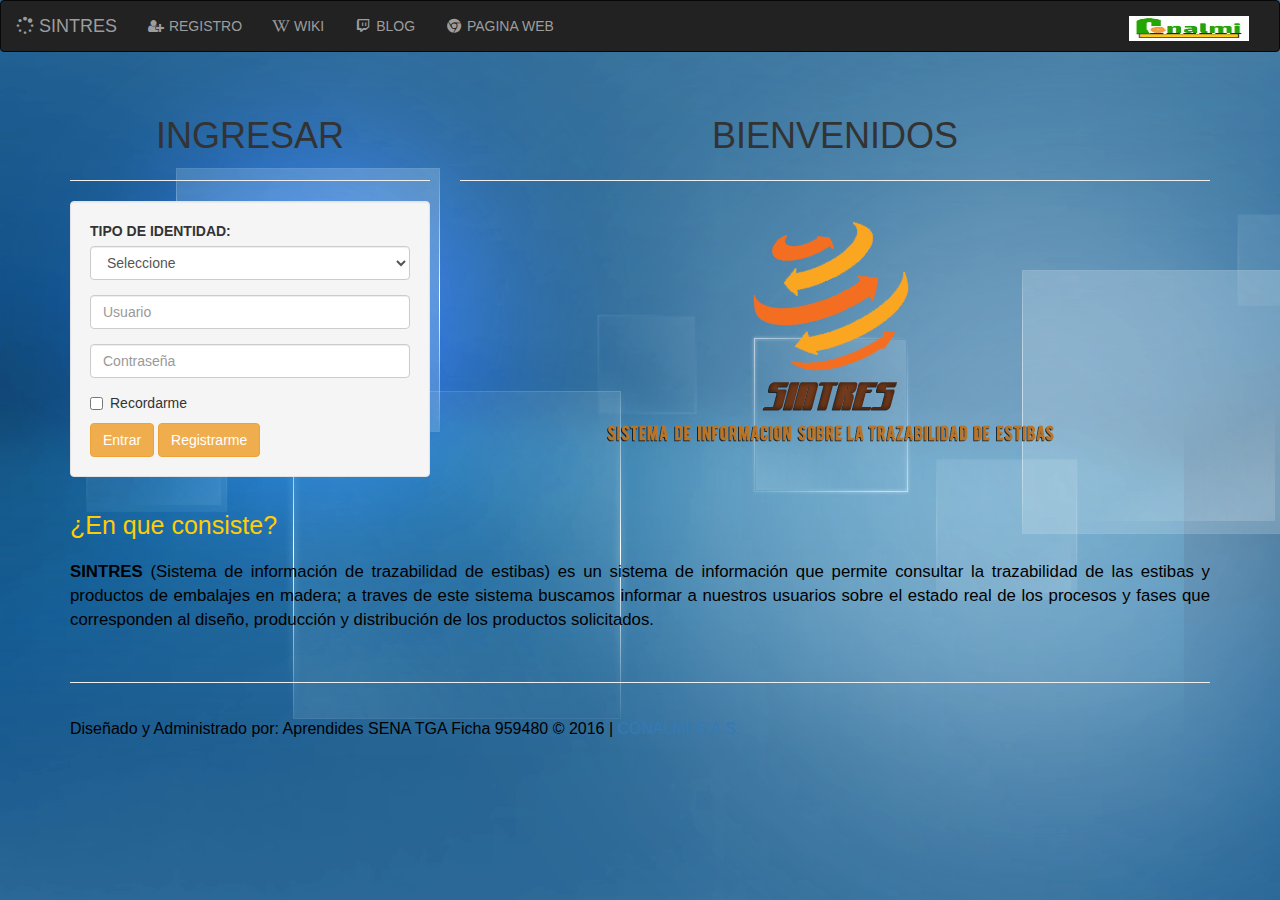
==== index.html @ 15b3dfd5 "archivos" ====
<html>
<head>
	<link rel="stylesheet" type="text/css" href="estilos/bootstrap.css">
  <link rel="stylesheet" type="text/css" href="estilos/estilos.css">
	<meta http-equiv="Content-Type" content="text/html; charset=utf-8"/>
	<title>SINTRES</title>
  <link rel="stylesheet" href="http://cdnjs.cloudflare.com/ajax/libs/font-awesome/4.4.0/css/font-awesome.min.css">
  <link rel="shortcut icon" href="favicon/icon1.ico">


</head>
<body background="imagenes/fondo.png">

	<nav class="navbar navbar-inverse">
  <div class="container-fluid">
    <!-- Brand and toggle get grouped for better mobile display -->
    <div class="navbar-header">
      <button type="button" class="navbar-toggle collapsed" data-toggle="collapse" data-target="#bs-example-navbar-collapse-1" aria-expanded="false">
        <span class="sr-only">Toggle navigation</span>
        <span class="icon-bar"></span>
        <span class="icon-bar"></span>
        <span class="icon-bar"></span>
      </button>
     	<a class="navbar-brand" href="index.html"><i class="fa fa-spinner fa-spin"></i> SINTRES </a>
    </div>

    <!-- Collect the nav links, forms, and other content for toggling -->
    <div class="collapse navbar-collapse" id="bs-example-navbar-collapse-1">
      <ul class="nav navbar-nav">
        <li><a href="registro.html"><i class="fa fa-user-plus fa-fw"> </i> REGISTRO </a></li>
        <li><a href="http://conalmi.co/wiki/doku.php"> <i class="fa fa-wikipedia-w fa-fw"> </i> WIKI </a></li>
        <li><a href="http://conalmi.blogspot.com.co/"> <i class="fa fa-twitch fa-fw"> </i> BLOG </a> </li>
        <li><a href="http://conalmi.co"> <i class="fa fa-chrome fa-fw"> </i> PAGINA WEB</a></li>
      </ul>

      <ul class="nav navbar-nav navbar-right">
        <li><a class="navbar-brand topnav" href="index.html"> <img src="imagenes/logo.jpg" width="120" height="25"> </a></li>

    </div><!-- /.navbar-collapse -->
  </div><!-- /.container-fluid -->
  </nav>

				<div class="container" width="30px">
        			<div class="row">
        				
        				<div class="col-xs-7 col-md-4 col-sm-4">
        					<h1><center>INGRESAR</center></h1>
        					<hr> 
								    <form>
                      <div class="jk">
                        <div class="tamaño">
                          <label>TIPO DE IDENTIDAD:</label>
                          <select type="Tipoid" class="form-control">
                            <option select> Seleccione</option>
                            <option> Cedula de Ciudadanía</option>
                            <option> NIT </option>
                            <option> Empresa </option>
                          </select> 
                        </div>
                
                      <div class="tamaño">
                        <input type="text" class="form-control" placeholder="Usuario">
                      </div>
                      <div class="tamaño">
                        <input type="password" class="form-control" placeholder="Contraseña">
                      </div>
                
                      <div class="checkbox">
                        <label align="left">
                          <input type="checkbox"> Recordarme
                        </label>
                      </div>
 
                      <a href="#" class="btn btn-warning btn-md" role="button">Entrar</a>
                      <a href="registro.html" class="btn btn-warning btn-md" role="button">Registrarme</a>
                    </div>
                    </form>
						    </div>
                
                        		
        				<div class="col-xs-8 col-md-8 col-sm-8">
        					<h1><center>BIENVENIDOS</center></h1>
        					<hr>
        					<center> <img  src= "imagenes/logo.png"  alt= "imagen Responsive"  class= "img-thumbnail"> </center>											 
        				</div>

        <br>        	

          <div class="container">
        <div class="row">  
        <div class="col-xs-12 col-md-12 col-sm-12">
          <h2>¿En que consiste?</h2> 
            <p><strong>SINTRES</strong> (Sistema de información de trazabilidad de estibas) es un sistema de información que permite consultar la trazabilidad de las estibas y productos de embalajes en madera; a traves de este sistema buscamos informar a nuestros usuarios sobre el estado real de los procesos y fases que corresponden al diseño, producción y distribución de los productos solicitados.</p> 
        </div>                 
        </div>  
      </div>
    
        <div class="container">
					<div class="row">
				
						<div class="col-xs-12 col-sm-12 col-md-12">
							<hr>
							<p class="copyright">Diseñado y Administrado por: Aprendides SENA TGA Ficha 959480 &copy; 2016 | <a href="http:\\conalmi.co">CONALMI S.A.S.</a><p>
						</div>

					</div>
				</div>	
		

</body>
</html>
---- estilos/estilos.css ----
p.copyright {
    margin: 15px 0 0;
    font-size: 16px;
    float: left;
}

.jk {
  min-height: 20px;
  padding: 19px;
  margin-bottom: 20px;
  background-color: #f5f5f5;
  border: 1px solid #e3e3e3;
  border-radius: 4px;
  -webkit-box-shadow: inset 0 1px 1px rgba(0, 0, 0, .05);
          box-shadow: inset 0 1px 1px rgba(0, 0, 0, .05);
  width: 0 auto;
  margin: 0 auto; /*CENTRO DEL CONTENEDOR*/
}
.jk blockquote {
  border-color: #ddd;
  border-color: rgba(0, 0, 0, .15);
}
.jk-lg {
  padding: 24px;
  border-radius: 6px;
}
.jk-sm {
  padding: 9px;
  border-radius: 3px;
}


.tamaño{
  margin-bottom: 15px;
  width: 0 auto;
}
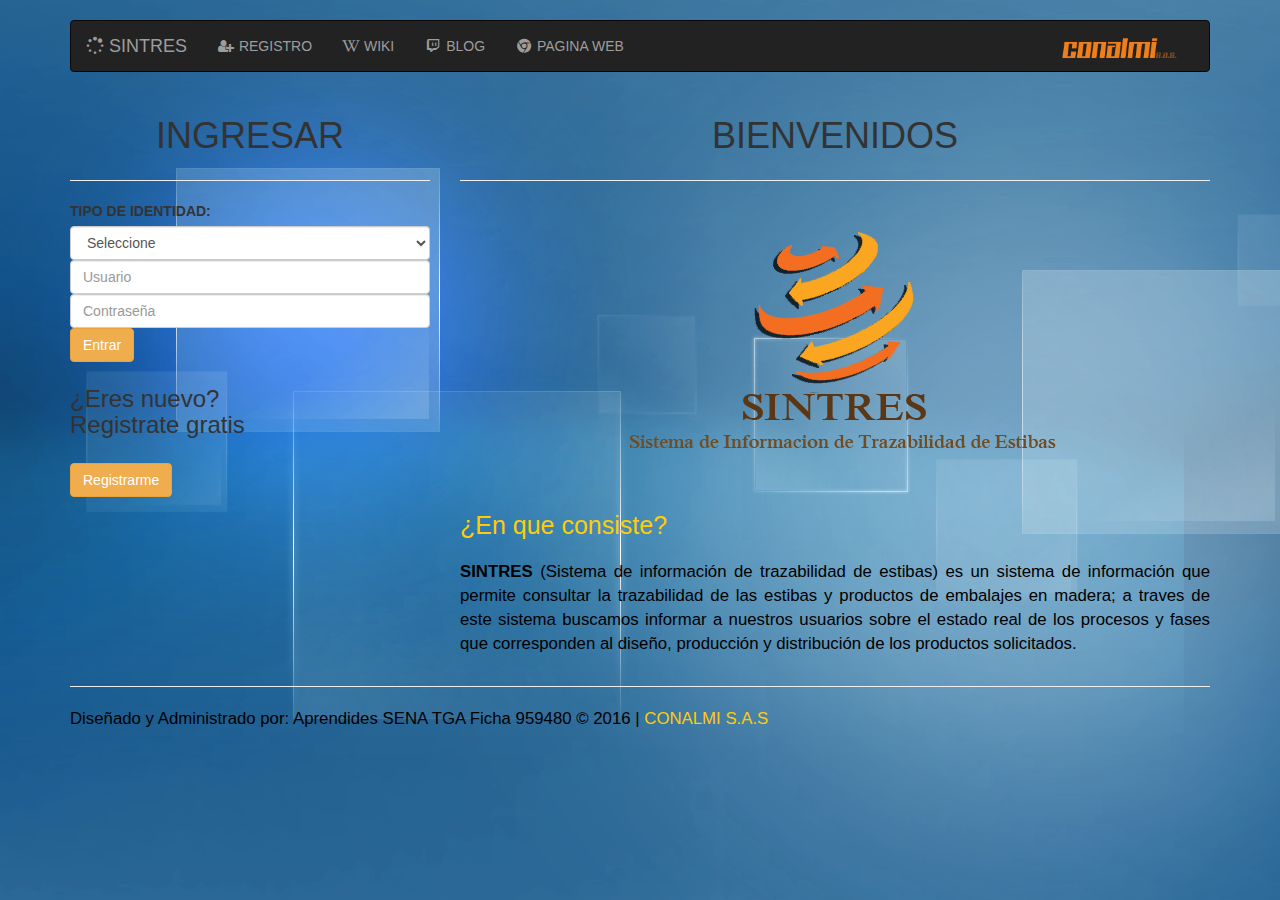
==== commit d489a9ee: "Creacion de guardar.php" ====
--- a/index.html
+++ b/index.html
@@ -11,100 +11,83 @@
 </head>
 <body background="imagenes/fondo.png">
 
-	<nav class="navbar navbar-inverse">
-  <div class="container-fluid">
-    <!-- Brand and toggle get grouped for better mobile display -->
-    <div class="navbar-header">
-      <button type="button" class="navbar-toggle collapsed" data-toggle="collapse" data-target="#bs-example-navbar-collapse-1" aria-expanded="false">
-        <span class="sr-only">Toggle navigation</span>
-        <span class="icon-bar"></span>
-        <span class="icon-bar"></span>
-        <span class="icon-bar"></span>
-      </button>
-     	<a class="navbar-brand" href="index.html"><i class="fa fa-spinner fa-spin"></i> SINTRES </a>
-    </div>
+<div class="container">
+  <div class="row">
+      
+      <div class="col-md-12">
+        <nav class="navbar navbar-inverse">
+          <div class="container-fluid">
+            <div class="navbar-header">
+              <button type="button" class="navbar-toggle collapsed" data-toggle="collapse" data-target="#bs-example-navbar-collapse-1" aria-expanded="false">
+                <span class="sr-only">Toggle navigation</span>
+                <span class="icon-bar"></span>
+                <span class="icon-bar"></span>
+                <span class="icon-bar"></span>
+              </button>
+                <a class="navbar-brand" href="index.html"><i class="fa fa-spinner fa-spin"></i> SINTRES </a>
+            </div>
 
-    <!-- Collect the nav links, forms, and other content for toggling -->
-    <div class="collapse navbar-collapse" id="bs-example-navbar-collapse-1">
-      <ul class="nav navbar-nav">
-        <li><a href="registro.html"><i class="fa fa-user-plus fa-fw"> </i> REGISTRO </a></li>
-        <li><a href="http://conalmi.co/wiki/doku.php"> <i class="fa fa-wikipedia-w fa-fw"> </i> WIKI </a></li>
-        <li><a href="http://conalmi.blogspot.com.co/"> <i class="fa fa-twitch fa-fw"> </i> BLOG </a> </li>
-        <li><a href="http://conalmi.co"> <i class="fa fa-chrome fa-fw"> </i> PAGINA WEB</a></li>
-      </ul>
+            <div class="collapse navbar-collapse" id="bs-example-navbar-collapse-1">
+              <ul class="nav navbar-nav">
+                <li><a href="registro.html"><i class="fa fa-user-plus fa-fw"> </i> REGISTRO </a></li>
+                <li><a href="http://conalmi.co/wiki/doku.php"> <i class="fa fa-wikipedia-w fa-fw"> </i> WIKI </a></li>
+                <li><a href="http://conalmi.blogspot.com.co/"> <i class="fa fa-twitch fa-fw"> </i> BLOG </a> </li>
+                <li><a href="http://conalmi.co"> <i class="fa fa-chrome fa-fw"> </i> PAGINA WEB</a></li>
+              </ul>
 
-      <ul class="nav navbar-nav navbar-right">
-        <li><a class="navbar-brand topnav" href="index.html"> <img src="imagenes/logo.jpg" width="120" height="25"> </a></li>
+              <ul class="nav navbar-nav navbar-right">
+                <li><a class="navbar-brand topnav" href="index.html"> <img src="imagenes/conalmi.png" width="120" height="25"> </a></li>
+            </div>
+            
+         </div> 
+        </nav>
+      </div>
 
-    </div><!-- /.navbar-collapse -->
-  </div><!-- /.container-fluid -->
-  </nav>
+      <div class="col-md-4">
+        <h1><center>INGRESAR</center></h1>
+          <hr> 
+            <form>
+              <div class="jk">
+                <div class="tamaño">
+                  <label>TIPO DE IDENTIDAD:</label>
+                  <select type="Tipoid" class="form-control">
+                    <option select> Seleccione</option>
+                    <option> Cedula de Ciudadanía</option>
+                    <option> NIT </option>
+                    <option> Cedula de Extranjería </option>
+                  </select> 
+                </div>
+        
+                <div class="tamaño">
+                  <input type="text" class="form-control" placeholder="Usuario">
+                </div>
+                <div class="tamaño">
+                  <input type="password" class="form-control" placeholder="Contraseña">
+                </div>
+  
+              <a href="#" class="btn btn-warning btn-md" role="button">Entrar</a> 
+                <h3>¿Eres nuevo? <br> Registrate gratis</h3>
+              <a href="registro.html" class="btn btn-warning btn-md" role="button">Registrarme</a>            
+            </div>
+           </form>
+      </div>
 
-				<div class="container" width="30px">
-        			<div class="row">
-        				
-        				<div class="col-xs-7 col-md-4 col-sm-4">
-        					<h1><center>INGRESAR</center></h1>
-        					<hr> 
-								    <form>
-                      <div class="jk">
-                        <div class="tamaño">
-                          <label>TIPO DE IDENTIDAD:</label>
-                          <select type="Tipoid" class="form-control">
-                            <option select> Seleccione</option>
-                            <option> Cedula de Ciudadanía</option>
-                            <option> NIT </option>
-                            <option> Empresa </option>
-                          </select> 
-                        </div>
-                
-                      <div class="tamaño">
-                        <input type="text" class="form-control" placeholder="Usuario">
-                      </div>
-                      <div class="tamaño">
-                        <input type="password" class="form-control" placeholder="Contraseña">
-                      </div>
-                
-                      <div class="checkbox">
-                        <label align="left">
-                          <input type="checkbox"> Recordarme
-                        </label>
-                      </div>
- 
-                      <a href="#" class="btn btn-warning btn-md" role="button">Entrar</a>
-                      <a href="registro.html" class="btn btn-warning btn-md" role="button">Registrarme</a>
-                    </div>
-                    </form>
-						    </div>
-                
-                        		
-        				<div class="col-xs-8 col-md-8 col-sm-8">
-        					<h1><center>BIENVENIDOS</center></h1>
-        					<hr>
-        					<center> <img  src= "imagenes/logo.png"  alt= "imagen Responsive"  class= "img-thumbnail"> </center>											 
-        				</div>
+      <div class="col-md-8">
+        <h1><center>BIENVENIDOS</center></h1>
+          <hr>
+          <center> <img  src= "imagenes/logo.png"  alt= "imagen Responsive"  class= "img-thumbnail"> </center>
+          <h2>¿En que consiste?</h2> 
+          <p><strong>SINTRES</strong> (Sistema de información de trazabilidad de estibas) es un sistema de información que permite consultar la trazabilidad de las estibas y productos de embalajes en madera; a traves de este sistema buscamos informar a nuestros usuarios sobre el estado real de los procesos y fases que corresponden al diseño, producción y distribución de los productos solicitados.</p> 
+      </div>
 
-        <br>        	
+      <div class="col-md-12">
+        <hr>
+          <p class="copyright">Diseñado y Administrado por: Aprendides SENA TGA Ficha 959480 &copy; 2016 | <a href="http:\\conalmi.co"><font color="#FFCD02">CONALMI S.A.S</font></a><p>
 
-          <div class="container">
-        <div class="row">  
-        <div class="col-xs-12 col-md-12 col-sm-12">
-          <h2>¿En que consiste?</h2> 
-            <p><strong>SINTRES</strong> (Sistema de información de trazabilidad de estibas) es un sistema de información que permite consultar la trazabilidad de las estibas y productos de embalajes en madera; a traves de este sistema buscamos informar a nuestros usuarios sobre el estado real de los procesos y fases que corresponden al diseño, producción y distribución de los productos solicitados.</p> 
-        </div>                 
-        </div>  
       </div>
-    
-        <div class="container">
-					<div class="row">
-				
-						<div class="col-xs-12 col-sm-12 col-md-12">
-							<hr>
-							<p class="copyright">Diseñado y Administrado por: Aprendides SENA TGA Ficha 959480 &copy; 2016 | <a href="http:\\conalmi.co">CONALMI S.A.S.</a><p>
-						</div>
 
-					</div>
-				</div>	
+  </div>  
+</div>
 		
 
 </body>
--- a/estilos/estilos.css
+++ b/estilos/estilos.css
@@ -1,10 +1,10 @@
-p.copyright {
+/*p.copyright {
     margin: 15px 0 0;
     font-size: 16px;
     float: left;
 }
-
-.jk {
+*/
+/*.jk {
   min-height: 20px;
   padding: 19px;
   margin-bottom: 20px;
@@ -14,23 +14,24 @@
   -webkit-box-shadow: inset 0 1px 1px rgba(0, 0, 0, .05);
           box-shadow: inset 0 1px 1px rgba(0, 0, 0, .05);
   width: 0 auto;
-  margin: 0 auto; /*CENTRO DEL CONTENEDOR*/
+  margin: 0 auto; 
 }
-.jk blockquote {
+*/
+/*.jk blockquote {
   border-color: #ddd;
   border-color: rgba(0, 0, 0, .15);
 }
-.jk-lg {
+*//*.jk-lg {
   padding: 24px;
   border-radius: 6px;
 }
-.jk-sm {
+*//*.jk-sm {
   padding: 9px;
   border-radius: 3px;
 }
+*/
 
-
-.tamaño{
+/*.tamano{
   margin-bottom: 15px;
   width: 0 auto;
-}+}*/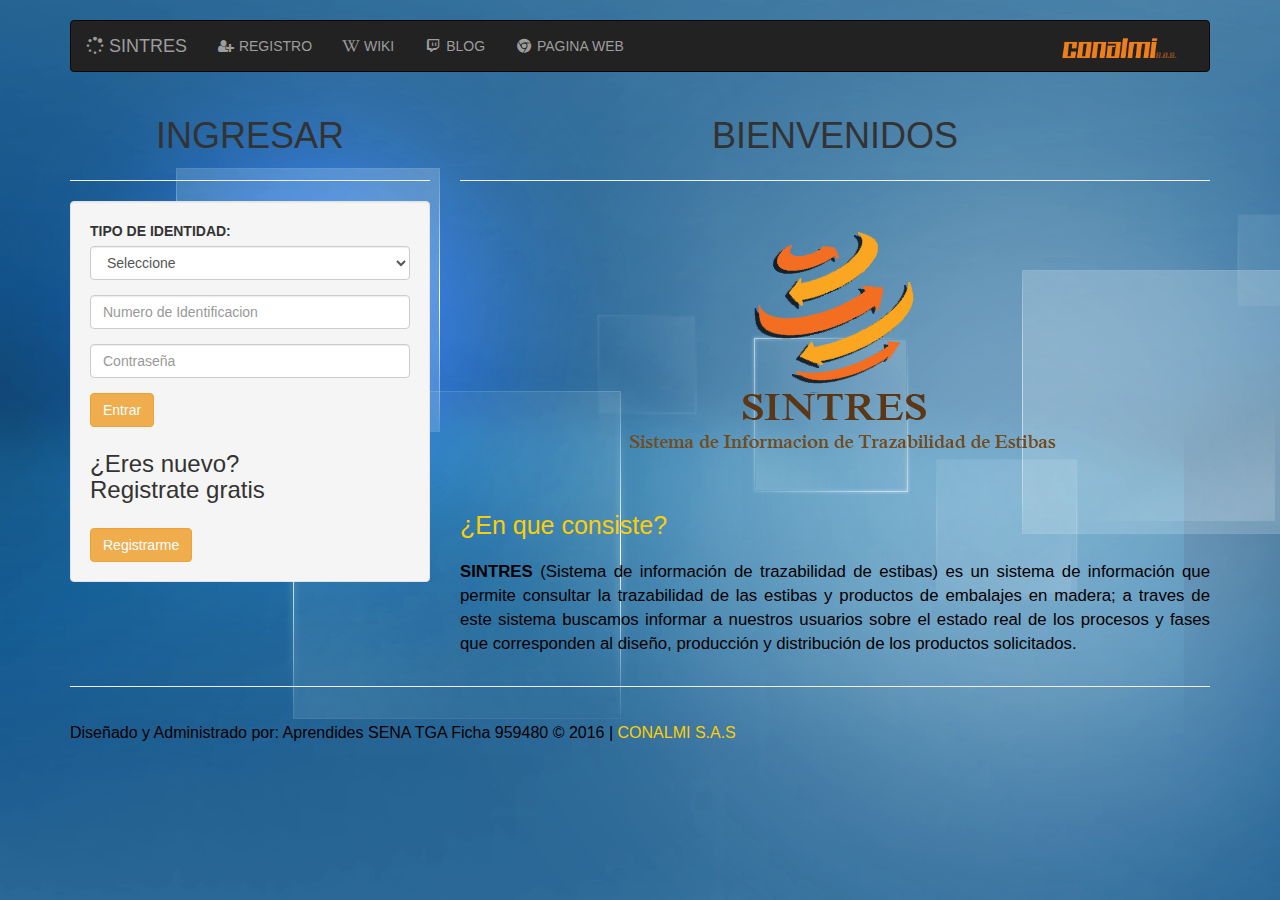
==== commit e79136fe: "Nuevas actualizaciones" ====
--- a/index.html
+++ b/index.html
@@ -50,7 +50,7 @@
               <div class="jk">
                 <div class="tamaño">
                   <label>TIPO DE IDENTIDAD:</label>
-                  <select type="Tipoid" class="form-control">
+                  <select type="Tipoid" class="form-control" name="ti">
                     <option select> Seleccione</option>
                     <option> Cedula de Ciudadanía</option>
                     <option> NIT </option>
@@ -59,15 +59,15 @@
                 </div>
         
                 <div class="tamaño">
-                  <input type="text" class="form-control" placeholder="Usuario">
+                  <input type="text" class="form-control" placeholder="Numero de Identificacion" name="ni" required>
                 </div>
                 <div class="tamaño">
-                  <input type="password" class="form-control" placeholder="Contraseña">
+                  <input type="password" class="form-control" placeholder="Contraseña" name="con" required>
                 </div>
   
-              <a href="#" class="btn btn-warning btn-md" role="button">Entrar</a> 
+              <a type="submit" class="btn btn-warning btn-md" role="button">Entrar</a> 
                 <h3>¿Eres nuevo? <br> Registrate gratis</h3>
-              <a href="registro.html" class="btn btn-warning btn-md" role="button">Registrarme</a>            
+              <a href="registro.html" class="btn btn-warning btn-md" role="button" type="submit">Registrarme</a>            
             </div>
            </form>
       </div>
--- a/estilos/estilos.css
+++ b/estilos/estilos.css
@@ -1,10 +1,10 @@
-/*p.copyright {
+p.copyright {
     margin: 15px 0 0;
     font-size: 16px;
     float: left;
 }
-*/
-/*.jk {
+
+.jk {
   min-height: 20px;
   padding: 19px;
   margin-bottom: 20px;
@@ -14,24 +14,23 @@
   -webkit-box-shadow: inset 0 1px 1px rgba(0, 0, 0, .05);
           box-shadow: inset 0 1px 1px rgba(0, 0, 0, .05);
   width: 0 auto;
-  margin: 0 auto; 
+  margin: 0 auto; /*CENTRO DEL CONTENEDOR*/
 }
-*/
-/*.jk blockquote {
+.jk blockquote {
   border-color: #ddd;
   border-color: rgba(0, 0, 0, .15);
 }
-*//*.jk-lg {
+.jk-lg {
   padding: 24px;
   border-radius: 6px;
 }
-*//*.jk-sm {
+.jk-sm {
   padding: 9px;
   border-radius: 3px;
 }
-*/
 
-/*.tamano{
+
+.tamaño{
   margin-bottom: 15px;
   width: 0 auto;
-}*/+}